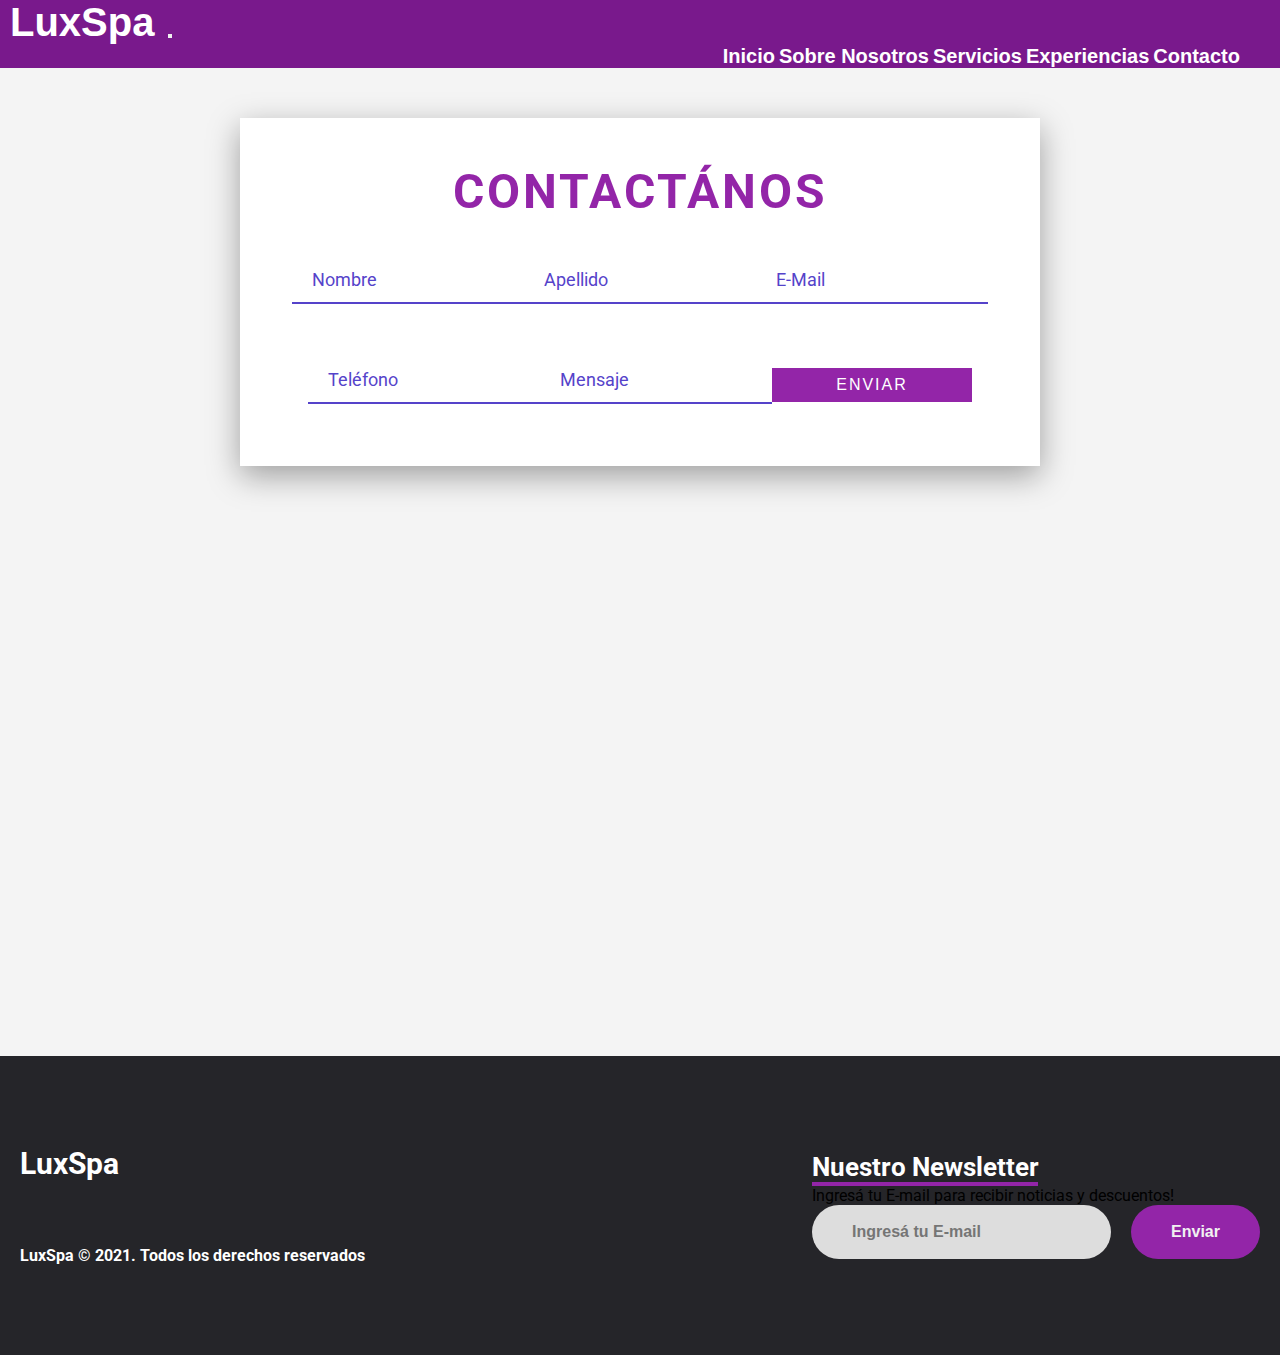
==== contacto.html @ 49d6f2b1 "subiendo el archivo" ====
<!DOCTYPE html>
<html lang="es">
<head>
    <meta charset="UTF-8">
    <meta http-equiv="X-UA-Compatible" content="IE=edge">
    <meta name="viewport" content="width=device-width, initial-scale=1.0">
    <meta name="description" content="LuxSpa es un spa que ofrece tratamientos de última generación, como masajes, faciales, manicura, pedicura, extensiones de pestañas, entre otros (consultar servicios). Todo con el fin de que el cliente se relaje y disfrute de nuestros servicios.">
    <meta name="keywords" content="SPA, MANOS, PIES, MASAJES, BELLEZA, UÑAS, SERVICIOS">
    
    <!-- CSS only BOOTSTRAP -->
    <link href="https://cdn.jsdelivr.net/npm/bootstrap@5.0.0-beta2/dist/css/bootstrap.min.css" rel="stylesheet" integrity="sha384-BmbxuPwQa2lc/FVzBcNJ7UAyJxM6wuqIj61tLrc4wSX0szH/Ev+nYRRuWlolflfl" crossorigin="anonymous">

    <!--CDN FONT Y ANIMATE-->
    <link rel="preconnect" href="https://fonts.gstatic.com">
    <link href="https://fonts.googleapis.com/css2?family=Lato&family=Open+Sans:wght@300&family=Roboto&display=swap" rel="stylesheet">
    <link rel="stylesheet" href="https://cdnjs.cloudflare.com/ajax/libs/animate.css/4.1.1/animate.min.css"/>
    <link rel="stylesheet" href="https://use.fontawesome.com/releases/v5.15.2/css/all.css" integrity="sha384-vSIIfh2YWi9wW0r9iZe7RJPrKwp6bG+s9QZMoITbCckVJqGCCRhc+ccxNcdpHuYu" crossorigin="anonymous">

    <!--CSS-->
    <link rel="stylesheet" href="style.css">

    <title>LuxSpa | contacto</title>
</head>

<body class="bodyContacto">
  <nav class="navbar navbar-expand-lg navbar-dark bg-custom">
    <div class="container-fluid">
      <a class="navbar-brand logo" href="index.html">LuxSpa</a>
      <button class="navbar-toggler" type="button" data-bs-toggle="collapse" data-bs-target="#navbarNavAltMarkup" aria-controls="navbarNavAltMarkup" aria-expanded="false" aria-label="Toggle navigation">
        <span class="navbar-toggler-icon"></span>
      </button>
      <div class="collapse navbar-collapse menu" id="navbarNavAltMarkup">
        <div class="navbar-nav">
          <a class="nav-link itemNav" href="index.html">Inicio</a>
          <a class="nav-link itemNav"  href="nosotros.html">Sobre Nosotros</a>
          <a class="nav-link itemNav" href="servicios.html">Servicios</a>
          <a class="nav-link itemNav" href="experiencias.html">Experiencias</a>
          <a class="nav-link itemNav active" aria-current="page" href="contacto.html">Contacto</a>
          
        </div>
      </div>
    </div>
  </nav>

<main class="pageContent">
  <section class="get_in_touch">
    <h1 class="title">Contactános</h1>

    <div class="container">
      <div class="contact-form row">
        <div class="form-field col-lg-6">
          <input id="name" class="input-text" type="text" name="">
          <label for="name" class="label">Nombre</label>
        </div>

        <div class="form-field col-lg-6">
          <input id="apellido" class="input-text" type="text" name="">
          <label for="apellido" class="label">Apellido</label>
        </div>

        <div class="form-field col-lg-6">
          <input id="email" class="input-text" type="email" name="">
          <label for="email" class="label">E-mail</label>
        </div>

        <div class="form-field col-lg-6">
          <input id="phone" class="input-text" type="phone" name="">
          <label for="phone" class="label">Teléfono</label>
        </div>

        <div class="form-field col-lg-12">
          <input id="message" class="input-text" type="text" name="">
          <label for="message" class="label">Mensaje</label>
        </div>

        <div class="form-field col-lg-12">
          <input class="submit-btn" type="submit" value="Enviar" name="">
          
        </div>
      </div>
    </div>
  </section>

</main>

<br>
<br>

<footer>
  <div class="footer-container">
       <div class="left-col">
         
         <a href="index.html" class="logoFooter">LuxSpa</a>
         
         <div class="social-media">
           <a href="#"><i class="fab fa-facebook-f"></i></a>
           <a href="#"><i class="fab fa-instagram"></i></a>
           <a href="#"><i class="fab fa-pinterest"></i></a>
           <a href="#"><i class="fab fa-twitter"></i></a>
         </div>

         <p class="rights-text">LuxSpa &copy; 2021. Todos los derechos reservados</p>
       </div>

       <div class="right-col">
         <h2>Nuestro Newsletter</h2>
         <div class="border"></div>
         <p class="textoNewsletter">Ingresá tu E-mail para recibir noticias y descuentos!</p>
         <form action="" class="newsletter-form">
           <input type="email" class="txtb" placeholder="Ingresá tu E-mail">
           <input type="submit" class="btnN" value="Enviar">
         </form>
       </div>
  </div>

</footer>


<!-- JavaScript Bundle with Popper -->
<script src="https://cdn.jsdelivr.net/npm/bootstrap@5.0.0-beta2/dist/js/bootstrap.bundle.min.js" integrity="sha384-b5kHyXgcpbZJO/tY9Ul7kGkf1S0CWuKcCD38l8YkeH8z8QjE0GmW1gYU5S9FOnJ0" crossorigin="anonymous"></script>
</body>


</body>


</html>
---- style.css ----
* {
    padding: 0;
    margin: 0;
    text-decoration: none;
    list-style: none;
    box-sizing: border-box;
}

body{
    font-family: 'Roboto';
}


/*INICIO INDEX*/
.carousel-item {
    height: 100vh;
    min-height: 300px;
    background: no-repeat scroll center scroll;
    -webkit-background-size: cover;
    background-size: cover;
}
.carousel-item::before {
    content: "";
    display: block;
    position: absolute;
    top: 0;
    left: 0;
    bottom: 0;
    right: 0;
    background: rgba(0, 0, 0, 0.603);
    opacity: 0.2;
}
.carousel-caption {
    bottom: 180px;
    padding-left: 100px;
    padding-right: 100px;
}
.carousel-caption h5 {
    font-size: 80px;
    font-weight: 700;
}
.carousel-caption p {
    font-size: 20px;
    top: 3rem;
    font-weight: bold;
}
.slider-btn {
    margin-top: 30px;
}
.slider-btn .btn {
    background-color: #79198c;
    color: white;
    border-radius: 2;
    padding: 1.2rem 1.5rem;
    font-size: 1rem;
    margin-right: 20px;
}
.aBoton {
    text-decoration: none;
    color: #000;
    font-size: 18px;
    font-weight: 600;
}
.aBoton:hover {
    color: white;
}
/*FIN INDEX*/

/*NAVEGADOR*/
.navbar-dark {
    background: #79198c;
}

.menu {
    display: flex;
    flex-direction: row;
    justify-content: flex-end;
    padding-right: 40px;
}

.itemNav {
    font-size: 20px;
    font-family: Arial, Helvetica, sans-serif;
    font-weight: bold;
    color: white;
}

.logo {
    padding: 10px;
    font-size: 40px;
    font-weight: bold;
    font-family: Arial, Helvetica, sans-serif;
    color: white !important;
}
/*FIN NAVEGADOR*/


.pageContent {
    min-height: 100vh;
}
/*INICIO FOOTER*/
footer {
    font-family: 'Roboto';
    background: #252529;
    padding: 90px 0;
}

.footer-container {
    max-width: 1300px;
    margin: auto;
    padding: 0 20px;
    display: flex;
    justify-content: space-between;
    align-items: center;
    flex-wrap: wrap-reverse;
}

.logoFooter {
    font-size: 30px;
    text-decoration: none;
    color: white;
    font-weight: bold;
}

.logoFooter:hover {
    color: #9325a8;
    transition: .2s;
}


.social-media {
    margin: 20px 0;
}

.social-media a {
    color: #9325a8;
    margin-right: 25px;
    font-size: 22px;
    text-decoration: none;
    transition: .3s linear;
}

.social-media a:hover {
    color: #6c237a;
}

.rights-text {
    color: white;
    font-weight: bold;
}

.right-col h2 {
    font-size: 26px;
    color: white;
}

.border {
    width: 226px;
    height: 4px;
    background: #9325a8;
}

.newsletter-form {
    display: flex;
    justify-content: center;
    align-items: center;
    flex-wrap: wrap;
}

.txtb {
    flex: 1;
    padding: 18px 40px;
    font-size: 16px;
    color: #293043;
    background: #ddd;
    border: none;
    font-weight: 700;
    outline: none;
    border-radius: 30px;
    min-width: 260px;
}

.btnN {
    padding: 18px 40px;
    font-size: 16px;
    color: #f1f1f1;
    background: #9325a8;
    border: none;
    font-weight: 700;
    outline: none;
    border-radius: 30px;
    margin-left: 20px;
    cursor: pointer;
    transition: opacity .3s linear;
}

.btnN:hover {
    opacity: .7;
}

.page-content {
    min-height: 100vh;
    font-size: 40px;
    display: flex;
    align-items: center;
    justify-content: center;
}

@media screen and (max-width:960px) {
    .footer-container{
      max-width: 600px;
    }
    .right-col{
      width: 100%;
      margin-bottom: 60px;
    }

    .left-col{
      width: 100%;
      text-align: center;
    }
}

@media screen and (max-width:700px) {
    .btnN{
      margin: 0;
      width: 100%;
      margin-top: 20px;
      }
}

/*FIN FOOTER*/

/*INICIO NOSOTROS*/
.bodyNosotros {
    font-family: 'Roboto';
    display: grid;
    background-color: #f4f4f4;
    align-content: center;
    min-height: 100vh;
}
.sectionNosotros {
    padding-top: 50px;
    padding-bottom: 50px;
    display: grid;
    grid-template-columns: 1fr 1fr;
    min-height: 90vh;
    width: 85vw;
    margin: 0 auto;
}
.tituloNosotros{
    color: #9325a8;
}
.image {
    background: url("nosotrosfoto.jpg") center/cover no-repeat;
}
.content {
    padding-top: 40px;
    background: #fff;
    display: flex;
    justify-content: center;
    flex-direction: column;
    align-items: center;
}
.content h2 {
    padding-top: 30px;
    text-transform: uppercase;
    font-size: 36px;
    letter-spacing: 6px;
    opacity: 0.9;
}
.content span {
    height: 0.5px;
    width: 80px;
    background: #777;
    margin: 30px 0;
}
.content p {
    padding-bottom: 15px;
    font-weight: 300;
    opacity: 0.7;
    width: 60%;
    text-align: center;
    margin: 0 auto;
    line-height: 1.7;
}
.links {
    margin: 15px 0;
}
.links li{
    border: 0.5px solid #777;
    list-style: none;
    border-radius: 5px;
    padding: 10px 15px;
    width: 160px;
    text-align: center;
}
.links li a {
    text-transform: uppercase;
    color: #777;
    text-decoration: none;
}
.links li:hover {
    border-color: #9325a8;
}
.links li:hover a {
    color :#9325a8;
}
.vertical-line {
    height: 30px;
    width: 0.5px;
    background: #777;
    margin: 0 auto;
}
.icons {
    display: flex;
    padding: 15px 0;
}
.icons li {
    display: block;
    padding: 5px;
    margin: 5px;
}
.icons li i {
    font-size: 26px;
    opacity: 0.8;
}
.icons li i:hover{
    color: #9325a8;
}

/*****************/

@media(max-width: 992px) {
    .sectionNosotros{
        grid-template-columns: 1fr;
        width: 100%;
    }
    .image{
        height: 100vh;
    }
    .content{
        height: 100vh;
    }
    .content h2{
        font-size: 20px;
        margin-top: 50px;
    }
    .content span{
        margin: 20px 0;
    }
    .content p{
        font-size: 14px;
    }
    .links li a{
        font-size: 14px;
    }
    .links{
        margin: 5px 0;
    }
    .links li{
        padding: 6px 10px;
    }
    .icons li i{
        font-size: 15px;
    }
}
/*FIN NOSOTROS*/

/*INICIO SERVICIOS*/
.mainServicios{
    padding-top: 60px;
    padding-bottom: 60px;
    font-family: 'Roboto';
    background: #f4f4f4;
}
.servicios{
    background: white;
    text-align: center;
    margin-left: 60px;
    margin-right: 60px;
}
.servicios h1{
    color: #9325a8;
    display: inline-block;
    text-transform: uppercase;
    border-bottom: 1.5px solid #777; /*sirve para subrayar*/
    padding-bottom: 10px;
    margin-top: 40px;
}
.cen{
    max-width: 1200px;
    margin: auto;
    overflow: hidden;
    padding: 20px;
}
.servicioMini{
    display: inline-block;
    width: calc(100% / 3);
    margin: 0 -2px;
    padding: 20px;
    box-sizing: border-box;
    cursor: pointer;
    transition: 0.4s;
}
.servicioMini:hover{
    background: #ad42c2;
}
.servicioMini i{
    color: #9325a8;
    font-size: 34px;
    margin-bottom: 30px;
}
.servicioMini h2{
    font-size: 18px;
    text-transform: uppercase;
    font-weight: 500;
    margin-bottom: 15px;
}
.servicioMini p{
    color: #000;
    font-size: 15px;
    font-weight: 500;
}
@media screen and (max-width: 500px){
    .servicioMini{
        width: 100%;
    }
}
/*FIN SERVICIOS*/

/*INICIO EXPERIENCIAS*/
.bodyExperiencias {
    background: #f4f4f4;
}

.testimonials {
    font-family: 'Roboto';
    padding: 40px 0;
    background: #f4f4f4;
    color: #777;
    text-align: center;
}

.h1Experiencias {
    color: #9325a8;
    text-transform: uppercase;
    font-size: 36px;
    letter-spacing: 6px;
    opacity: 0.9;
}

.borderExperiencias {
    width: 160px;
    height: 0.5px;
    background: #777;
    margin: 26px auto;
}

.inner {
    max-width: 1200px;
    margin: auto;
    overflow: hidden;
    padding: 0 20px;
}

.row {
    display: flex;
    flex-wrap: wrap;
    justify-content: center;
}

.col {
    flex: 33.33%;
    max-width: 33.33%;
    box-sizing: border-box;
    padding: 15px;
}

.testimonialMini {
    background: #fff;
    padding: 30px;
    box-shadow: 0 10px 20px 0px rgba(0, 0, 0, 0.24);
}

.testimonialMini img {
    border-radius: 50%;
}

.name {
    font-size: 20px;
    text-transform: uppercase;
    margin: 20px 0;
}

.stars {
    color: #9325a8;
    margin-bottom: 20px;
}

@media screen and (max-width: 960px) {
    .col{
        flex: 100%;
        max-width: 80%;
    }
}

@media screen and (max-width: 600px) {
    .col{
        flex: 100%;
        max-width: 100%;
    }
}

/*FIN EXPERIENCIAS*/

/*INICIO CONTACTO*/
.bodyContacto{
    background: #f4f4f4;
}
.get_in_touch {
    max-width: 800px;
    margin: 50px auto;
    position: relative;
    box-shadow: 0 10px 30px 0px rgba(0, 0, 0, 0.349);
    padding: 30px;
    background: white;
}
.get_in_touch .title {
    text-transform: uppercase;
    text-align: center;
    letter-spacing: 3px;
    font-size: 3em;
    line-height: 48px;
    padding-top: 20px;
    padding-bottom: 20px;
    color: #5543ca;
    background: #9325a8;
    -webkit-background-clip: text;
    -webkit-text-fill-color: transparent;
}
.contact-form .form-field {
    position: relative;
    margin: 32px 0;
}
.contact-form .input-text {
    display: block;
    width: 100%;
    height: 36px;
    border-width: 0 0 2px 0;
    border-color: #5543ca;
    font-size: 18px;
    line-height: 26px;
    font-weight: 400;
}
.contact-form .input-text:focus + .label,
.contact-form .input-text.not-empty + .label {
    transform: translateY(-24px);
}
.contact-form .input-text:focus {
    outline: none;
}
.contact-form .label {
    position: absolute;
    left: 20px;
    bottom: 11px;
    font-size: 18px;
    line-height: 26px;
    font-weight: 400;
    color: #5543ca;
    cursor: text;
    text-transform: capitalize;
    transition: transform 0.2s ease-in-out;
}
.contact-form .submit-btn {
    display: inline-block;
    background: #9325a8;
    color: #fff;
    text-transform: uppercase;
    letter-spacing: 2px;
    font-size: 16px;
    padding: 8px 16px;
    border: none;
    width: 200px;
    cursor: pointer;
}

.submit-btn:hover {
    color: black;
}
/*FIN CONTACTO*/
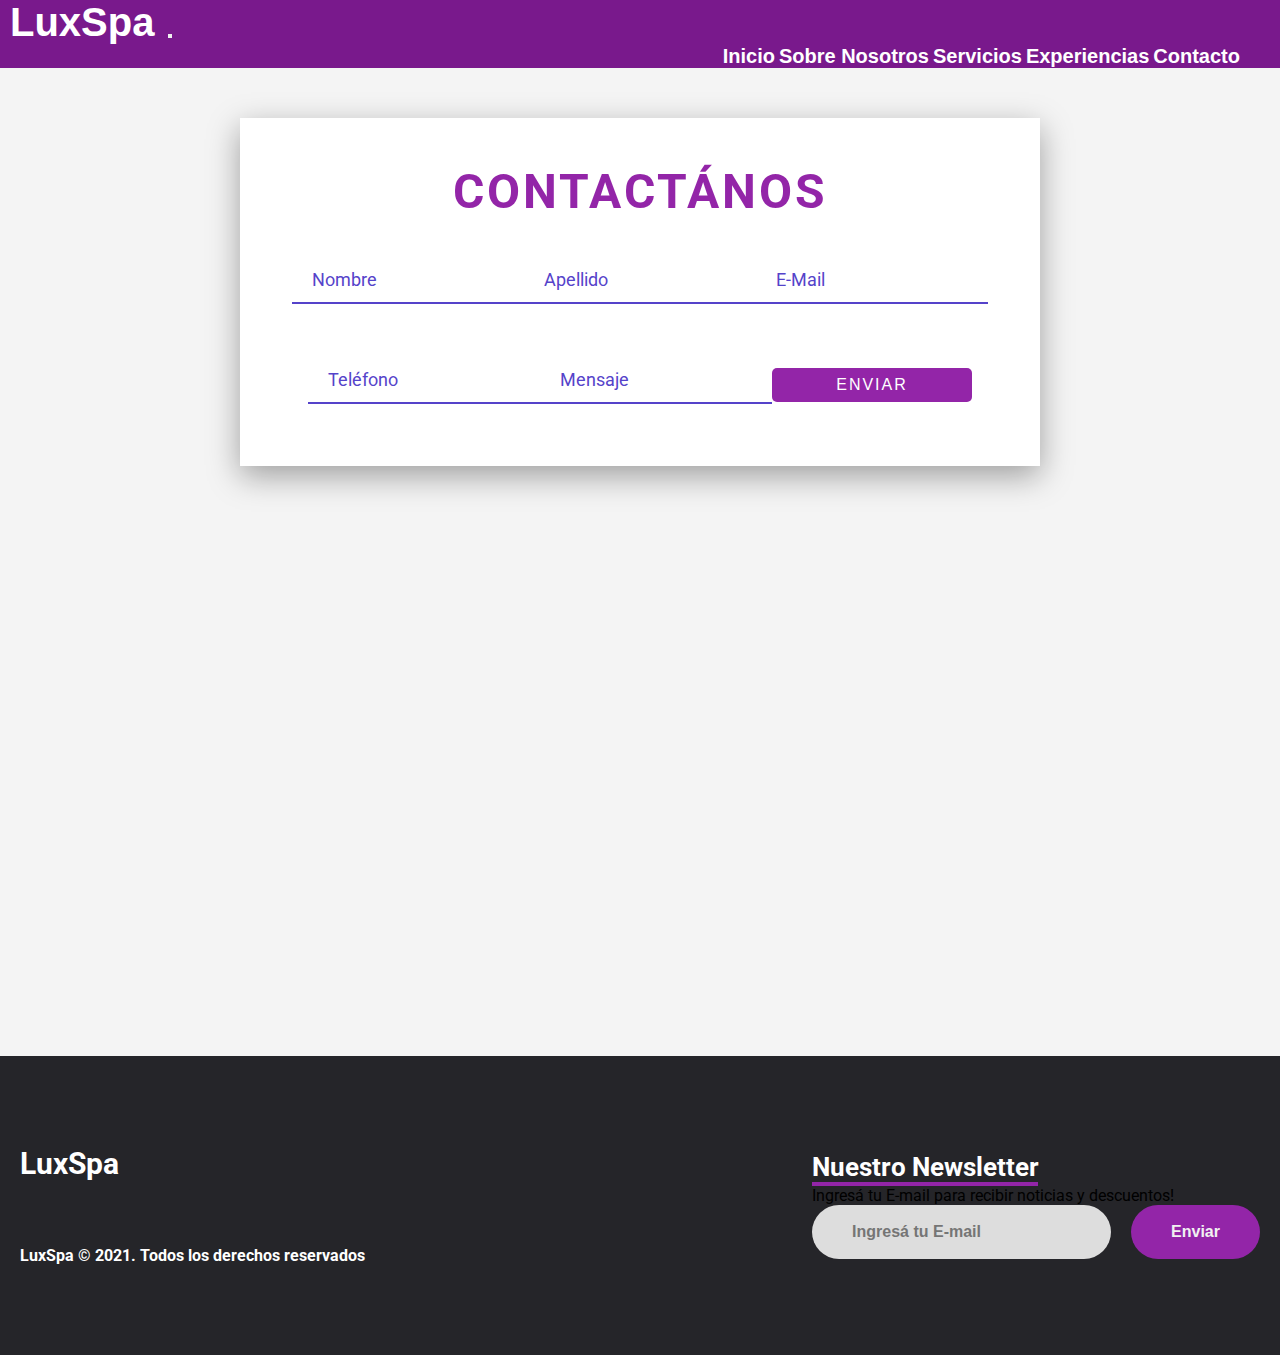
==== commit 1d2c57a3: "modificando las animaciones" ====
--- a/contacto.html
+++ b/contacto.html
@@ -13,9 +13,10 @@
     <!--CDN FONT Y ANIMATE-->
     <link rel="preconnect" href="https://fonts.gstatic.com">
     <link href="https://fonts.googleapis.com/css2?family=Lato&family=Open+Sans:wght@300&family=Roboto&display=swap" rel="stylesheet">
+    <link rel="stylesheet" href="https://use.fontawesome.com/releases/v5.15.2/css/all.css" integrity="sha384-vSIIfh2YWi9wW0r9iZe7RJPrKwp6bG+s9QZMoITbCckVJqGCCRhc+ccxNcdpHuYu" crossorigin="anonymous">
+    
     <link rel="stylesheet" href="https://cdnjs.cloudflare.com/ajax/libs/animate.css/4.1.1/animate.min.css"/>
-    <link rel="stylesheet" href="https://use.fontawesome.com/releases/v5.15.2/css/all.css" integrity="sha384-vSIIfh2YWi9wW0r9iZe7RJPrKwp6bG+s9QZMoITbCckVJqGCCRhc+ccxNcdpHuYu" crossorigin="anonymous">
-
+    
     <!--CSS-->
     <link rel="stylesheet" href="style.css">
 
@@ -44,7 +45,7 @@
 
 <main class="pageContent">
   <section class="get_in_touch">
-    <h1 class="title">Contactános</h1>
+    <h1 class="titulo animate__animated animate__fadeIn animate__slower">Contactános</h1>
 
     <div class="container">
       <div class="contact-form row">
--- a/style.css
+++ b/style.css
@@ -50,7 +50,7 @@
 .slider-btn .btn {
     background-color: #79198c;
     color: white;
-    border-radius: 2;
+    border-radius: 5px;
     padding: 1.2rem 1.5rem;
     font-size: 1rem;
     margin-right: 20px;
@@ -251,10 +251,10 @@
 .tituloNosotros{
     color: #9325a8;
 }
-.image {
+.imagen {
     background: url("nosotrosfoto.jpg") center/cover no-repeat;
 }
-.content {
+.contenidoNosotros {
     padding-top: 40px;
     background: #fff;
     display: flex;
@@ -262,20 +262,20 @@
     flex-direction: column;
     align-items: center;
 }
-.content h2 {
+.contenidoNosotros h2 {
     padding-top: 30px;
     text-transform: uppercase;
     font-size: 36px;
     letter-spacing: 6px;
     opacity: 0.9;
 }
-.content span {
+.contenidoNosotros span {
     height: 0.5px;
     width: 80px;
     background: #777;
     margin: 30px 0;
 }
-.content p {
+.contenidoNosotros p {
     padding-bottom: 15px;
     font-weight: 300;
     opacity: 0.7;
@@ -306,26 +306,26 @@
 .links li:hover a {
     color :#9325a8;
 }
-.vertical-line {
+.linea-vertical {
     height: 30px;
     width: 0.5px;
     background: #777;
     margin: 0 auto;
 }
-.icons {
+.iconos {
     display: flex;
     padding: 15px 0;
 }
-.icons li {
+.iconos li {
     display: block;
     padding: 5px;
     margin: 5px;
 }
-.icons li i {
+.iconos li i {
     font-size: 26px;
     opacity: 0.8;
 }
-.icons li i:hover{
+.iconos li i:hover{
     color: #9325a8;
 }
 
@@ -336,20 +336,20 @@
         grid-template-columns: 1fr;
         width: 100%;
     }
-    .image{
+    .imagen{
         height: 100vh;
     }
-    .content{
+    .contenidoNosotros{
         height: 100vh;
     }
-    .content h2{
+    .contenidoNosotros h2{
         font-size: 20px;
         margin-top: 50px;
     }
-    .content span{
+    .contenidoNosotros span{
         margin: 20px 0;
     }
-    .content p{
+    .contenidoNosotros p{
         font-size: 14px;
     }
     .links li a{
@@ -384,10 +384,20 @@
     color: #9325a8;
     display: inline-block;
     text-transform: uppercase;
-    border-bottom: 1.5px solid #777; /*sirve para subrayar*/
     padding-bottom: 10px;
     margin-top: 40px;
-}
+    font-size: 36px;
+    letter-spacing: 6px;
+    opacity: 0.9;
+}
+
+.borderServicios {
+    width: 160px;
+    height: 0.5px;
+    background: #777;
+    margin: 26px auto;
+}
+
 .cen{
     max-width: 1200px;
     margin: auto;
@@ -434,7 +444,7 @@
     background: #f4f4f4;
 }
 
-.testimonials {
+.testimoniales {
     font-family: 'Roboto';
     padding: 40px 0;
     background: #f4f4f4;
@@ -462,6 +472,7 @@
     margin: auto;
     overflow: hidden;
     padding: 0 20px;
+    margin-top: 40px;
 }
 
 .row {
@@ -487,13 +498,13 @@
     border-radius: 50%;
 }
 
-.name {
+.nombre {
     font-size: 20px;
     text-transform: uppercase;
     margin: 20px 0;
 }
 
-.stars {
+.estrellas {
     color: #9325a8;
     margin-bottom: 20px;
 }
@@ -526,7 +537,7 @@
     padding: 30px;
     background: white;
 }
-.get_in_touch .title {
+.get_in_touch .titulo {
     text-transform: uppercase;
     text-align: center;
     letter-spacing: 3px;
@@ -583,9 +594,12 @@
     border: none;
     width: 200px;
     cursor: pointer;
+    border-radius: 5px;
 }
 
 .submit-btn:hover {
     color: black;
 }
+
+
 /*FIN CONTACTO*/